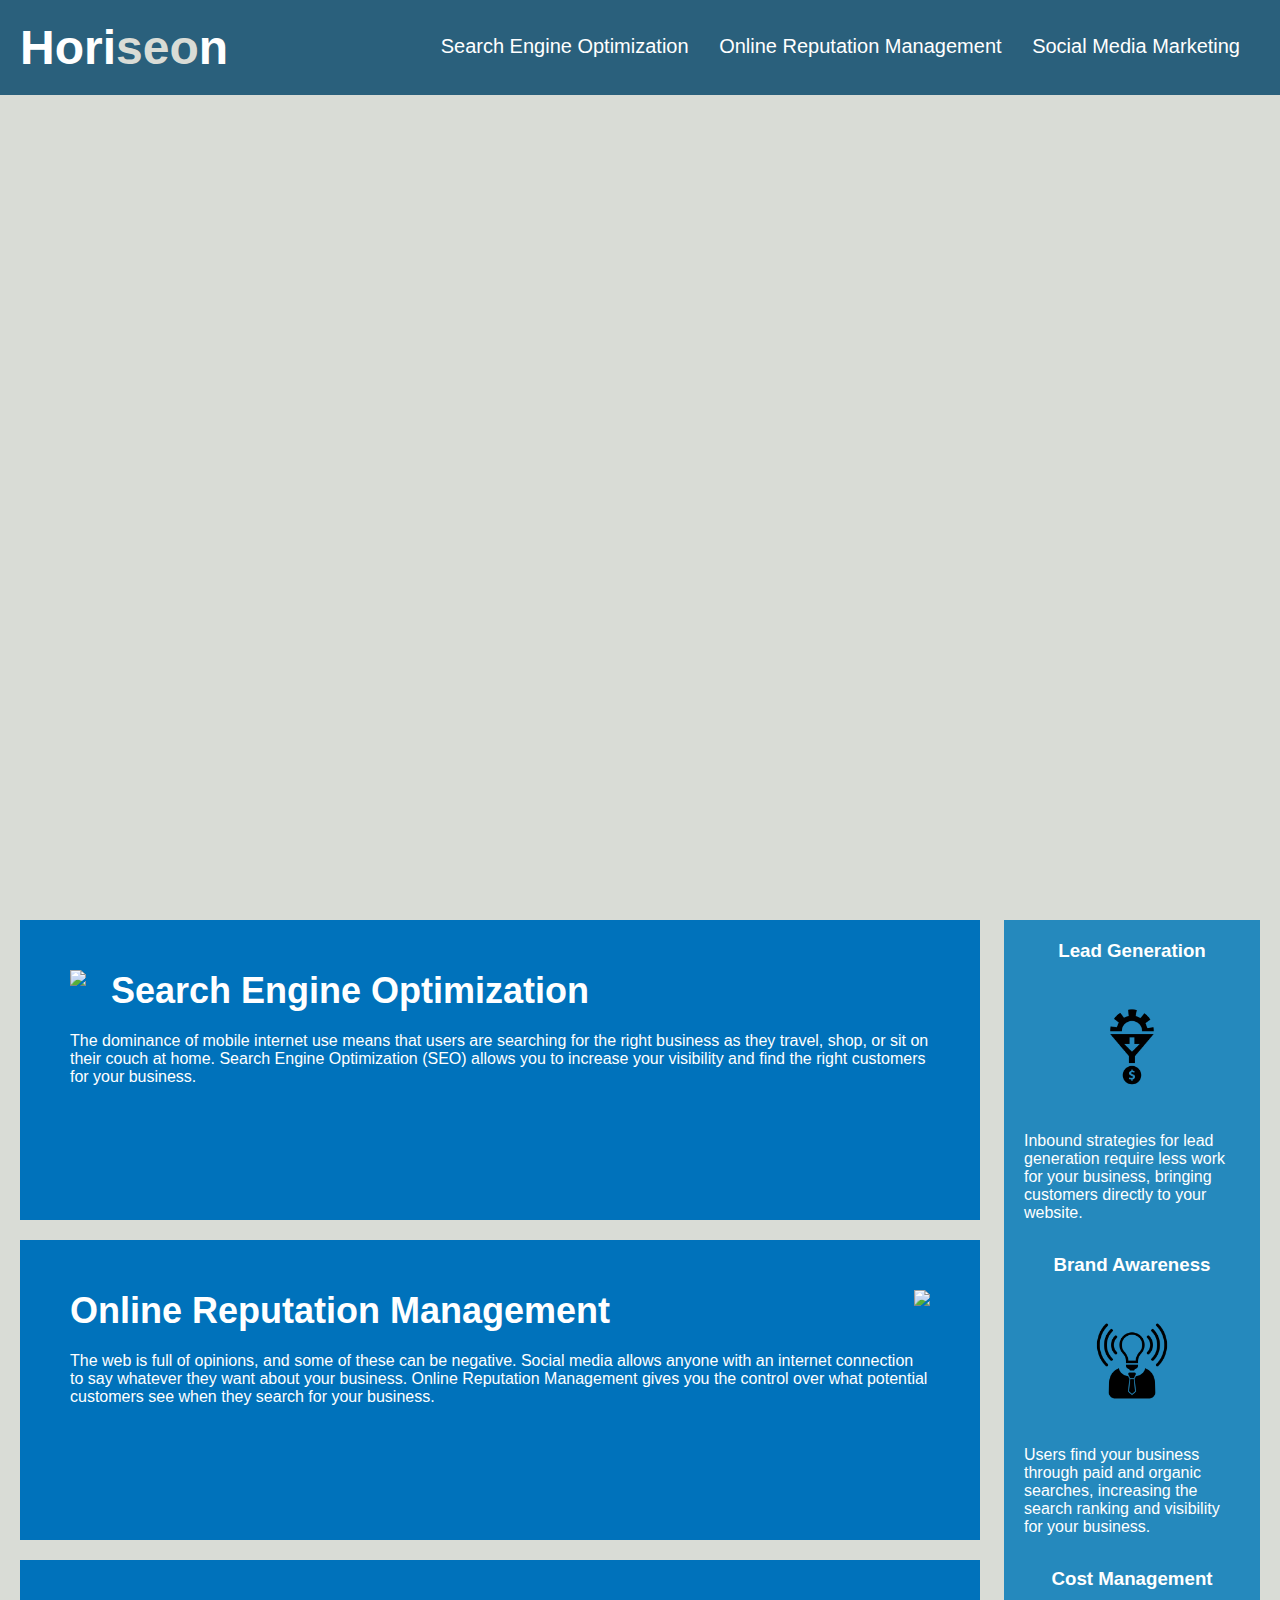
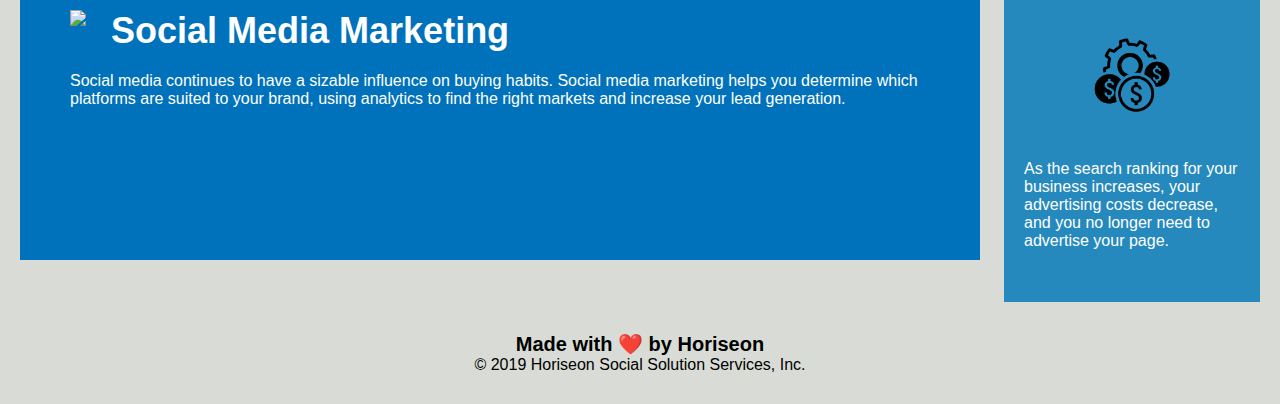
==== Develop/index.html @ 647784c7 "Added cloned content" ====
<!DOCTYPE html>
<html lang="en-us">

<head>
    <meta charset="UTF-8" />
    <link rel="stylesheet" href="./assets/css/style.css">
    <title>website</title>
</head>

<body>
    <div class="header">
        <h1>Hori<span class="seo">seo</span>n</h1>
        <div>
            <ul>
                <li>
                    <a href="#search-engine-optimization">Search Engine Optimization</a>
                </li>
                <li>
                    <a href="#online-reputation-management">Online Reputation Management</a>
                </li>
                <li>
                    <a href="#social-media-marketing">Social Media Marketing</a>
                </li>
            </ul>
        </div>
    </div>
    <div class="hero"></div>
    <div class="content">
        <div class="search-engine-optimization">
            <img src="./assets/images/search-engine-optimization.jpg" class="float-left" />
            <h2>Search Engine Optimization</h2>
            <p>
                The dominance of mobile internet use means that users are searching for the right business as they travel, shop, or sit on their couch at home. Search Engine Optimization (SEO) allows you to increase your visibility and find the right customers for your business.
            </p>
        </div>
        <div id="online-reputation-management" class="online-reputation-management">
            <img src="./assets/images/online-reputation-management.jpg" class="float-right" />
            <h2>Online Reputation Management</h2>
            <p>
                The web is full of opinions, and some of these can be negative. Social media allows anyone with an internet connection to say whatever they want about your business. Online Reputation Management gives you the control over what potential customers see when they search for your business.
            </p>
        </div>
        <div id="social-media-marketing" class="social-media-marketing">
            <img src="./assets/images/social-media-marketing.jpg" class="float-left" />
            <h2>Social Media Marketing</h2>
            <p>
                Social media continues to have a sizable influence on buying habits. Social media marketing helps you determine which platforms are suited to your brand, using analytics to find the right markets and increase your lead generation.
            </p>
        </div>
    </div>
    <div class="benefits">
        <div class="benefit-lead">
            <h3>Lead Generation</h3>
            <img src="./assets/images/lead-generation.png" />
            <p>
                Inbound strategies for lead generation require less work for your business, bringing customers directly to your website.
            </p>
        </div>
        <div class="benefit-brand">
            <h3>Brand Awareness</h3>
            <img src="./assets/images/brand-awareness.png" />
            <p>
                Users find your business through paid and organic searches, increasing the search ranking and visibility for your business.
            </p>
        </div>
        <div class="benefit-cost">
            <h3>Cost Management</h3>
            <img src="./assets/images/cost-management.png"></img>
            <p>
                As the search ranking for your business increases, your advertising costs decrease, and you no longer need to advertise your page.
            </p>
        </div>
    </div>
    <div class="footer">
        <h2>Made with ❤️️ by Horiseon</h2>
        <p>
            &copy; 2019 Horiseon Social Solution Services, Inc.
        </p>
    </div>
</body>

</html>
---- Develop/assets/css/style.css ----
* {
    box-sizing: border-box;
    padding: 0;
    margin: 0;
}

body {
    background-color: #d9dcd6;
}

.header {
    padding: 20px;
    font-family: 'Trebuchet MS', 'Lucida Sans Unicode', 'Lucida Grande', 'Lucida Sans', Arial, sans-serif;
    background-color: #2a607c;
    color: #ffffff;
}

.header h1 {
    display: inline-block;
    font-size: 48px;
}

.header h1 .seo {
    color: #d9dcd6;
}

.header div {
    padding-top: 15px;
    margin-right: 20px;
    float: right;
    font-family: 'Gill Sans', 'Gill Sans MT', Calibri, 'Trebuchet MS', sans-serif;
    font-size: 20px;
}

.header div ul {
    list-style-type: none;
}

.header div ul li {
    display: inline-block;
    margin-left: 25px;
}

a {
    color: #ffffff;
    text-decoration: none;
}

p {
    font-size: 16px;
}

.hero {
    height: 800px;
    width: 100%;
    margin-bottom: 25px;
    background-image: url("../images/digital-marketing-meeting.jpg");
    background-size: cover;
    background-position: center;
}

.float-left {
    float: left;
    margin-right: 25px;
}

.float-right {
    float: right;
    margin-left: 25px;
}

.content {
    width: 75%;
    display: inline-block;
    margin-left: 20px;
}

.benefits {
    margin-right: 20px;
    padding: 20px;
    clear: both;
    float: right;
    width: 20%;
    height: 100%;
    font-family: 'Gill Sans', 'Gill Sans MT', Calibri, 'Trebuchet MS', sans-serif;
    background-color: #2589bd;
}

.benefit-lead {
    margin-bottom: 32px;
    color: #ffffff;
}

.benefit-brand {
    margin-bottom: 32px;
    color: #ffffff;
}

.benefit-cost {
    margin-bottom: 32px;
    color: #ffffff;
}

.benefit-lead h3 {
    margin-bottom: 10px;
    text-align: center;
}

.benefit-brand h3 {
    margin-bottom: 10px;
    text-align: center;
}

.benefit-cost h3 {
    margin-bottom: 10px;
    text-align: center;
}

.benefit-lead img {
    display: block;
    margin: 10px auto;
    max-width: 150px;
}

.benefit-brand img {
    display: block;
    margin: 10px auto;
    max-width: 150px;
}

.benefit-cost img {
    display: block;
    margin: 10px auto;
    max-width: 150px;
}

.search-engine-optimization {
    margin-bottom: 20px;
    padding: 50px;
    height: 300px;
    font-family: 'Gill Sans', 'Gill Sans MT', Calibri, 'Trebuchet MS', sans-serif;
    background-color: #0072bb;
    color: #ffffff;
}

.online-reputation-management {
    margin-bottom: 20px;
    padding: 50px;
    height: 300px;
    font-family: 'Gill Sans', 'Gill Sans MT', Calibri, 'Trebuchet MS', sans-serif;
    background-color: #0072bb;
    color: #ffffff;
}

.social-media-marketing {
    margin-bottom: 20px;
    padding: 50px;
    height: 300px;
    font-family: 'Gill Sans', 'Gill Sans MT', Calibri, 'Trebuchet MS', sans-serif;
    background-color: #0072bb;
    color: #ffffff;
}

.search-engine-optimization img {
    max-height: 200px;
}

.online-reputation-management img {
    max-height: 200px;
}

.social-media-marketing img {
    max-height: 200px;
}

.search-engine-optimization h2 {
    margin-bottom: 20px;
    font-size: 36px;
}

.online-reputation-management h2 {
    margin-bottom: 20px;
    font-size: 36px;
}

.social-media-marketing h2 {
    margin-bottom: 20px;
    font-size: 36px;
}

.footer {
    padding: 30px;
    clear: both;
    font-family: 'Trebuchet MS', 'Lucida Sans Unicode', 'Lucida Grande', 'Lucida Sans', Arial, sans-serif;
    text-align: center;
}

.footer h2 {
    font-size: 20px;
}
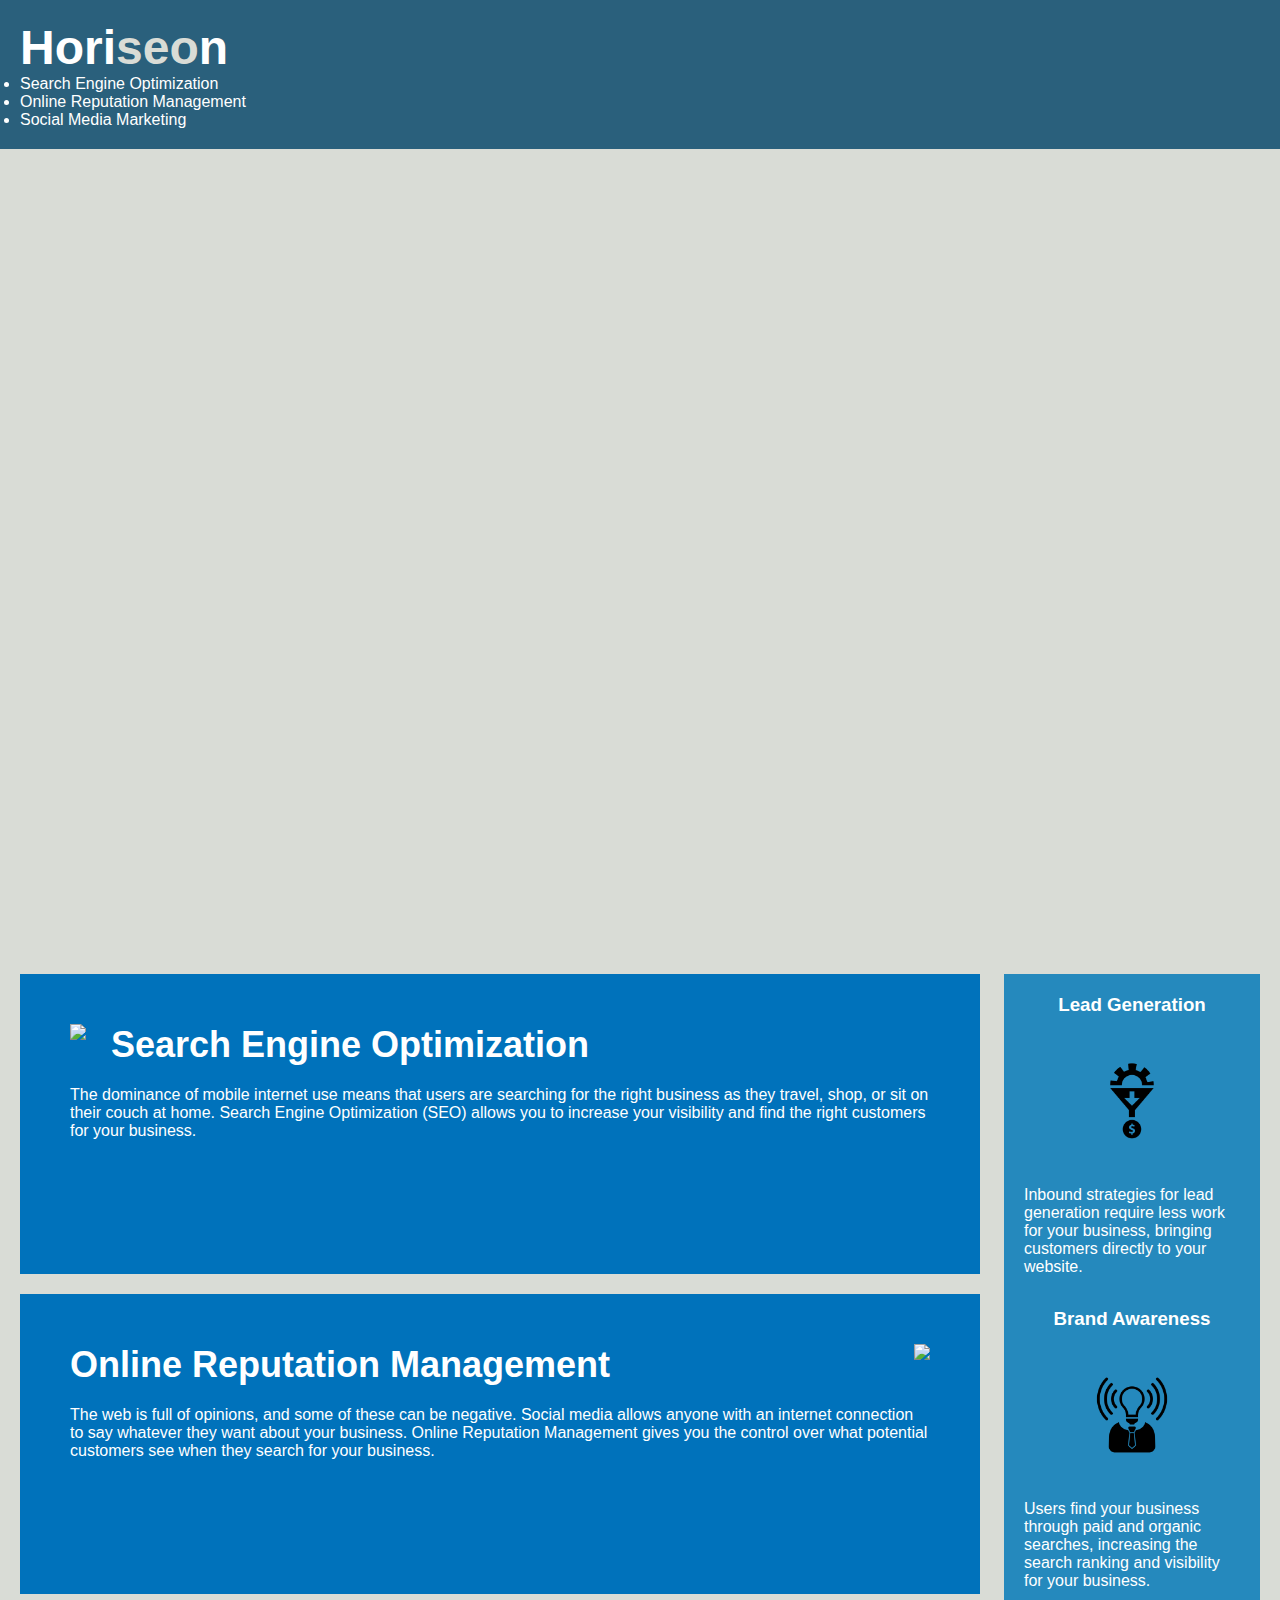
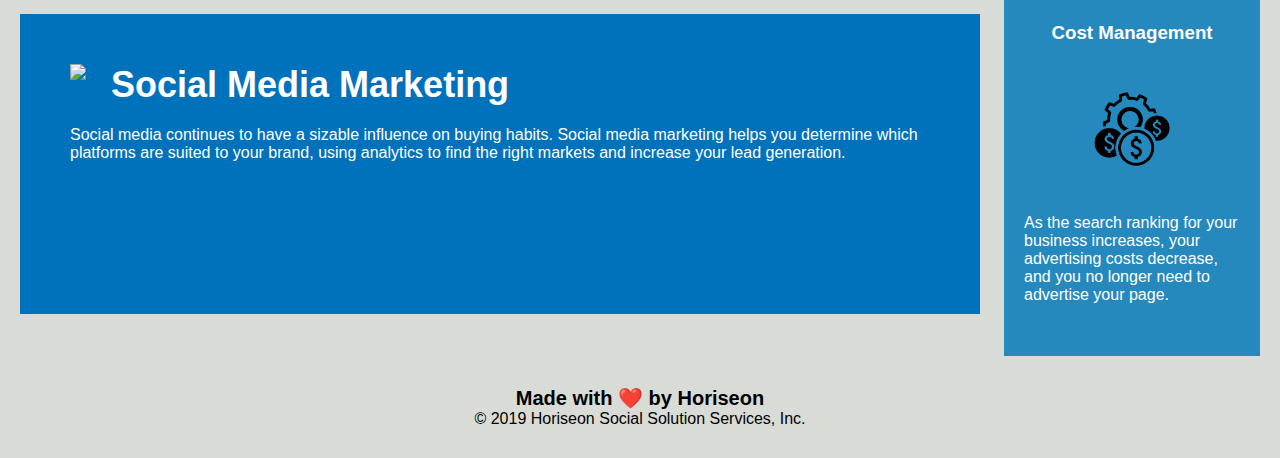
==== commit 7ebaa350: "Added comments to denote where changes are required" ====
--- a/Develop/index.html
+++ b/Develop/index.html
@@ -8,10 +8,12 @@
 </head>
 
 <body>
-    <div class="header">
+    <!--Changed div to section-->
+    <section class="header">
         <h1>Hori<span class="seo">seo</span>n</h1>
-        <div>
+        <p>
             <ul>
+                <!--Added alt attribute to hrefs-->
                 <li>
                     <a href="#search-engine-optimization">Search Engine Optimization</a>
                 </li>
@@ -22,11 +24,15 @@
                     <a href="#social-media-marketing">Social Media Marketing</a>
                 </li>
             </ul>
-        </div>
-    </div>
+        </p>
+    </section>
+    <!--Changed div to section-->
     <div class="hero"></div>
+    <!--Changed div to section-->
     <div class="content">
+        <!--Changed divs to articles-->
         <div class="search-engine-optimization">
+            <!--Added alt attribute to img-->
             <img src="./assets/images/search-engine-optimization.jpg" class="float-left" />
             <h2>Search Engine Optimization</h2>
             <p>
@@ -34,6 +40,7 @@
             </p>
         </div>
         <div id="online-reputation-management" class="online-reputation-management">
+            <!--Added alt attribute to img-->
             <img src="./assets/images/online-reputation-management.jpg" class="float-right" />
             <h2>Online Reputation Management</h2>
             <p>
@@ -41,6 +48,7 @@
             </p>
         </div>
         <div id="social-media-marketing" class="social-media-marketing">
+            <!--Added alt attribute to img-->
             <img src="./assets/images/social-media-marketing.jpg" class="float-left" />
             <h2>Social Media Marketing</h2>
             <p>
@@ -48,9 +56,12 @@
             </p>
         </div>
     </div>
-    <div class="benefits">
+    <!--Change div class=benefits to aside-->
+    <aside class="benefits">
+        <!--Change divs to article-->
         <div class="benefit-lead">
             <h3>Lead Generation</h3>
+            <!--Added alt attribute to img-->
             <img src="./assets/images/lead-generation.png" />
             <p>
                 Inbound strategies for lead generation require less work for your business, bringing customers directly to your website.
@@ -58,6 +69,7 @@
         </div>
         <div class="benefit-brand">
             <h3>Brand Awareness</h3>
+            <!--Added alt attribute to img-->
             <img src="./assets/images/brand-awareness.png" />
             <p>
                 Users find your business through paid and organic searches, increasing the search ranking and visibility for your business.
@@ -65,13 +77,15 @@
         </div>
         <div class="benefit-cost">
             <h3>Cost Management</h3>
+            <!--Added alt attribute to img-->
             <img src="./assets/images/cost-management.png"></img>
             <p>
                 As the search ranking for your business increases, your advertising costs decrease, and you no longer need to advertise your page.
             </p>
         </div>
-    </div>
-    <div class="footer">
+    </aside>
+    <!--Changed div to footer-->
+    <footer>
         <h2>Made with ❤️️ by Horiseon</h2>
         <p>
             &copy; 2019 Horiseon Social Solution Services, Inc.
--- a/Develop/assets/css/style.css
+++ b/Develop/assets/css/style.css
@@ -187,14 +187,14 @@
     margin-bottom: 20px;
     font-size: 36px;
 }
-
-.footer {
+/*Reformat .footer to "footer" */
+footer {
     padding: 30px;
     clear: both;
     font-family: 'Trebuchet MS', 'Lucida Sans Unicode', 'Lucida Grande', 'Lucida Sans', Arial, sans-serif;
     text-align: center;
 }
 
-.footer h2 {
+footer h2 {
     font-size: 20px;
 }
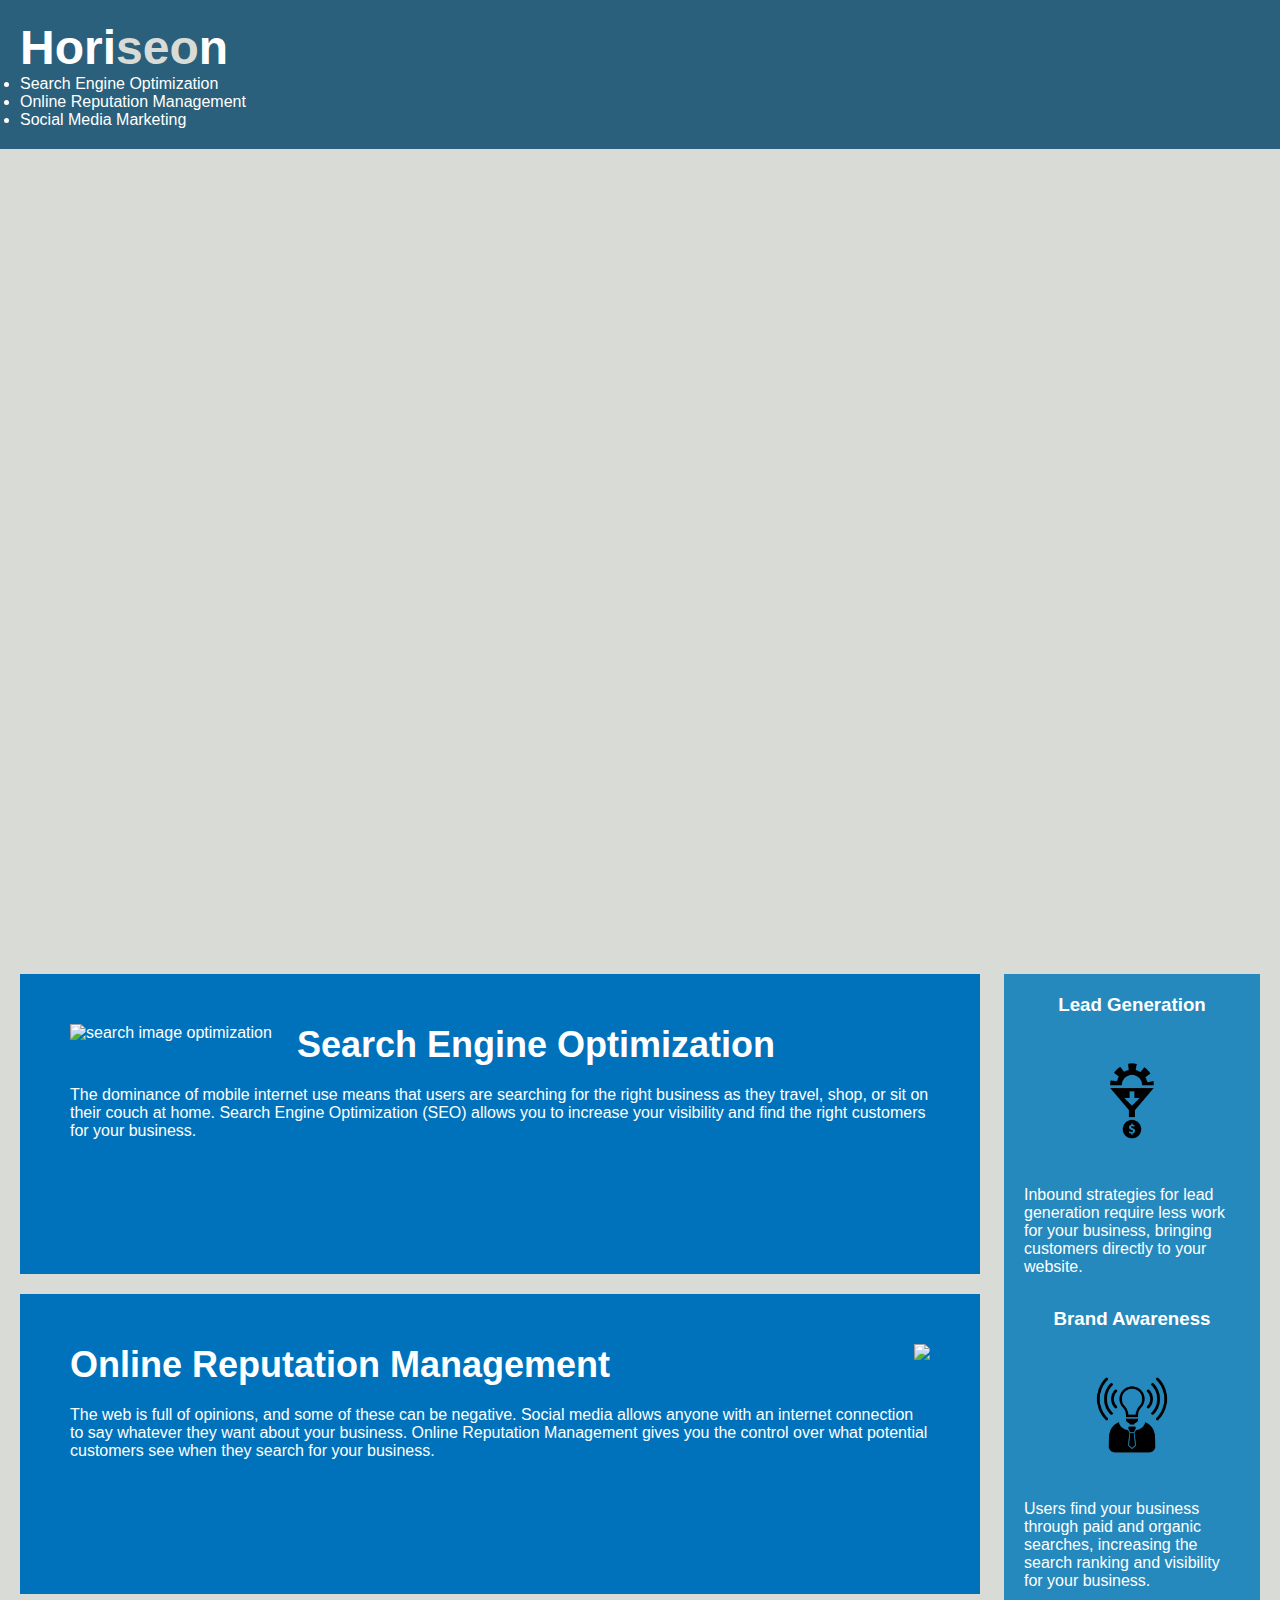
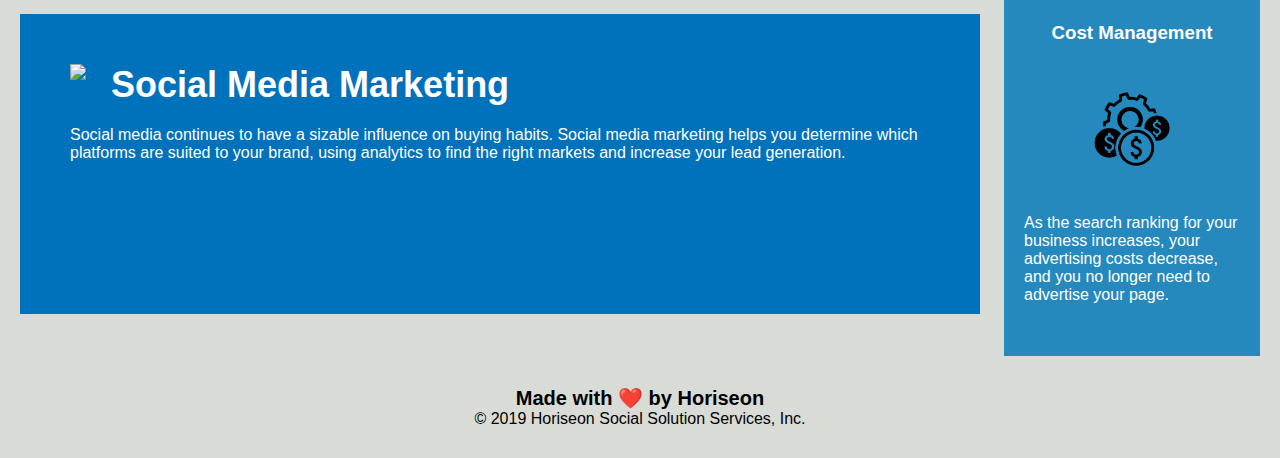
==== commit 1b3473e2: "Changed non-semantic tags to semantic tags" ====
--- a/Develop/index.html
+++ b/Develop/index.html
@@ -3,7 +3,8 @@
 
 <head>
     <meta charset="UTF-8" />
-    <link rel="stylesheet" href="./assets/css/style.css">
+    <!--Added type attribute-->
+    <link rel="stylesheet" type="text/css" href="./assets/css/style.css">
     <title>website</title>
 </head>
 
@@ -27,62 +28,62 @@
         </p>
     </section>
     <!--Changed div to section-->
-    <div class="hero"></div>
+    <section class="hero"></section>
     <!--Changed div to section-->
-    <div class="content">
+    <section class="content">
         <!--Changed divs to articles-->
-        <div class="search-engine-optimization">
+        <article class="search-engine-optimization">
             <!--Added alt attribute to img-->
-            <img src="./assets/images/search-engine-optimization.jpg" class="float-left" />
+            <img src="./assets/images/search-engine-optimization.jpg" alt="search image optimization" class="float-left" />
             <h2>Search Engine Optimization</h2>
             <p>
                 The dominance of mobile internet use means that users are searching for the right business as they travel, shop, or sit on their couch at home. Search Engine Optimization (SEO) allows you to increase your visibility and find the right customers for your business.
             </p>
-        </div>
-        <div id="online-reputation-management" class="online-reputation-management">
+        </article>
+        <article id="online-reputation-management" class="online-reputation-management">
             <!--Added alt attribute to img-->
             <img src="./assets/images/online-reputation-management.jpg" class="float-right" />
             <h2>Online Reputation Management</h2>
             <p>
                 The web is full of opinions, and some of these can be negative. Social media allows anyone with an internet connection to say whatever they want about your business. Online Reputation Management gives you the control over what potential customers see when they search for your business.
             </p>
-        </div>
-        <div id="social-media-marketing" class="social-media-marketing">
+        </article>
+        <article id="social-media-marketing" class="social-media-marketing">
             <!--Added alt attribute to img-->
             <img src="./assets/images/social-media-marketing.jpg" class="float-left" />
             <h2>Social Media Marketing</h2>
             <p>
                 Social media continues to have a sizable influence on buying habits. Social media marketing helps you determine which platforms are suited to your brand, using analytics to find the right markets and increase your lead generation.
             </p>
-        </div>
-    </div>
+        </article>
+    </section>
     <!--Change div class=benefits to aside-->
     <aside class="benefits">
         <!--Change divs to article-->
-        <div class="benefit-lead">
+        <article class="benefit-lead">
             <h3>Lead Generation</h3>
             <!--Added alt attribute to img-->
             <img src="./assets/images/lead-generation.png" />
             <p>
                 Inbound strategies for lead generation require less work for your business, bringing customers directly to your website.
             </p>
-        </div>
-        <div class="benefit-brand">
+        </article>
+        <article class="benefit-brand">
             <h3>Brand Awareness</h3>
             <!--Added alt attribute to img-->
             <img src="./assets/images/brand-awareness.png" />
             <p>
                 Users find your business through paid and organic searches, increasing the search ranking and visibility for your business.
             </p>
-        </div>
-        <div class="benefit-cost">
+        </article>
+        <article class="benefit-cost">
             <h3>Cost Management</h3>
             <!--Added alt attribute to img-->
             <img src="./assets/images/cost-management.png"></img>
             <p>
                 As the search ranking for your business increases, your advertising costs decrease, and you no longer need to advertise your page.
             </p>
-        </div>
+        </article>
     </aside>
     <!--Changed div to footer-->
     <footer>
@@ -90,7 +91,7 @@
         <p>
             &copy; 2019 Horiseon Social Solution Services, Inc.
         </p>
-    </div>
+    </footer>
 </body>
 
 </html>
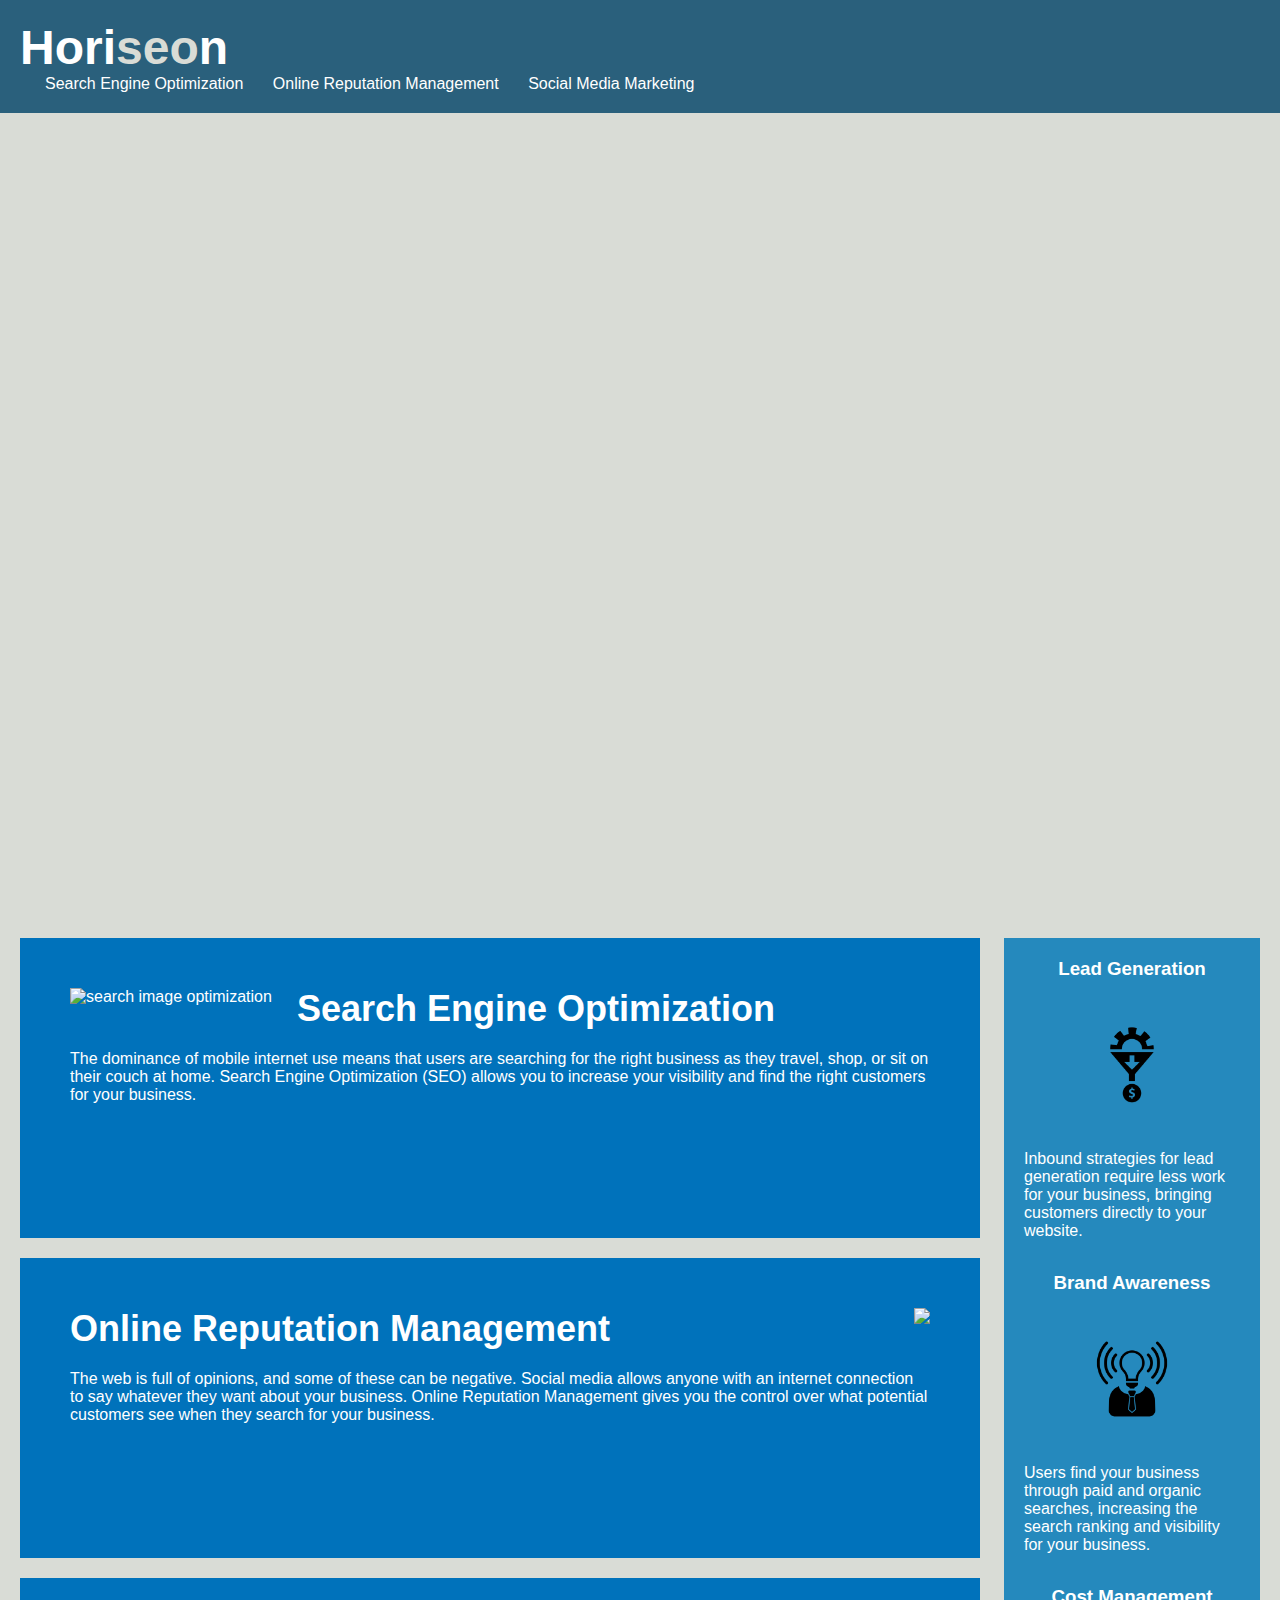
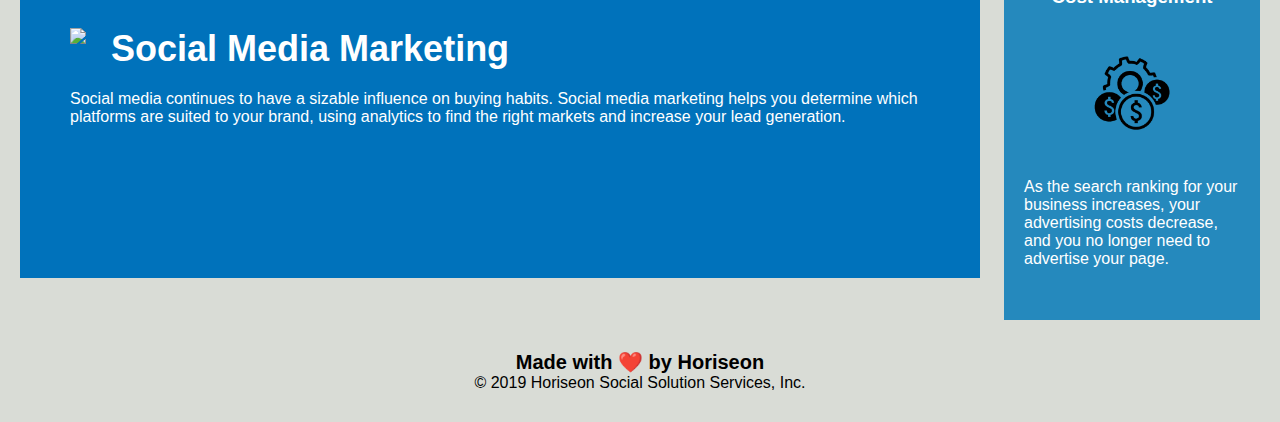
==== commit f61fe657: "Added id in section search-engine-optimization" ====
--- a/Develop/index.html
+++ b/Develop/index.html
@@ -9,8 +9,8 @@
 </head>
 
 <body>
-    <!--Changed div to section-->
-    <section class="header">
+    <!--Changed div to header-->
+    <header>
         <h1>Hori<span class="seo">seo</span>n</h1>
         <p>
             <ul>
@@ -26,13 +26,13 @@
                 </li>
             </ul>
         </p>
-    </section>
+    </header>
     <!--Changed div to section-->
     <section class="hero"></section>
     <!--Changed div to section-->
     <section class="content">
-        <!--Changed divs to articles-->
-        <article class="search-engine-optimization">
+        <!--Changed divs to articles, and added id to search engine optimization-->
+        <article id="search-engine-optimization" class="search-engine-optimization">
             <!--Added alt attribute to img-->
             <img src="./assets/images/search-engine-optimization.jpg" alt="search image optimization" class="float-left" />
             <h2>Search Engine Optimization</h2>
--- a/Develop/assets/css/style.css
+++ b/Develop/assets/css/style.css
@@ -8,23 +8,25 @@
     background-color: #d9dcd6;
 }
 
-.header {
+/*Changed ".header" to "header"*/
+
+header {
     padding: 20px;
     font-family: 'Trebuchet MS', 'Lucida Sans Unicode', 'Lucida Grande', 'Lucida Sans', Arial, sans-serif;
     background-color: #2a607c;
     color: #ffffff;
 }
 
-.header h1 {
+header h1 {
     display: inline-block;
     font-size: 48px;
 }
 
-.header h1 .seo {
+header h1 .seo {
     color: #d9dcd6;
 }
 
-.header div {
+header p {
     padding-top: 15px;
     margin-right: 20px;
     float: right;
@@ -32,11 +34,11 @@
     font-size: 20px;
 }
 
-.header div ul {
+header ul {
     list-style-type: none;
 }
 
-.header div ul li {
+header ul li {
     display: inline-block;
     margin-left: 25px;
 }
@@ -85,8 +87,13 @@
     font-family: 'Gill Sans', 'Gill Sans MT', Calibri, 'Trebuchet MS', sans-serif;
     background-color: #2589bd;
 }
-
-.benefit-lead {
+/*Consolidate benefit classes*/
+
+aside article {
+    margin-bottom: 32px;
+    color: #ffffff;
+}
+/*.benefit-lead {
     margin-bottom: 32px;
     color: #ffffff;
 }
@@ -100,7 +107,16 @@
     margin-bottom: 32px;
     color: #ffffff;
 }
-
+*/
+
+/*Consolidate h3*/
+
+h3 {
+    margin-bottom: 10px;
+    text-align: center;
+}
+
+/*
 .benefit-lead h3 {
     margin-bottom: 10px;
     text-align: center;
@@ -115,7 +131,17 @@
     margin-bottom: 10px;
     text-align: center;
 }
-
+*/
+
+/*Consolidate aside img css*/
+
+aside img {
+    display: block;
+    margin: 10px auto;
+    max-width: 150px;
+}
+
+/*
 .benefit-lead img {
     display: block;
     margin: 10px auto;
@@ -133,7 +159,19 @@
     margin: 10px auto;
     max-width: 150px;
 }
-
+*/
+
+/*Consolidate content class formatting*/
+
+section article {
+    margin-bottom: 20px;
+    padding: 50px;
+    height: 300px;
+    font-family: 'Gill Sans', 'Gill Sans MT', Calibri, 'Trebuchet MS', sans-serif;
+    background-color: #0072bb;
+    color: #ffffff;
+}
+/*
 .search-engine-optimization {
     margin-bottom: 20px;
     padding: 50px;
@@ -160,7 +198,16 @@
     background-color: #0072bb;
     color: #ffffff;
 }
-
+*/
+
+
+/*Consolidate section image css*/
+
+section img {
+    max-height: 200px; 
+}
+
+/*
 .search-engine-optimization img {
     max-height: 200px;
 }
@@ -172,7 +219,16 @@
 .social-media-marketing img {
     max-height: 200px;
 }
-
+*/
+
+/*Consolidate section h2 css*/
+
+section h2 {
+    margin-bottom: 20px;
+    font-size: 36px;   
+}
+
+/*
 .search-engine-optimization h2 {
     margin-bottom: 20px;
     font-size: 36px;
@@ -187,7 +243,9 @@
     margin-bottom: 20px;
     font-size: 36px;
 }
-/*Reformat .footer to "footer" */
+*/
+
+/*Reformat ".footer" to "footer" */
 footer {
     padding: 30px;
     clear: both;
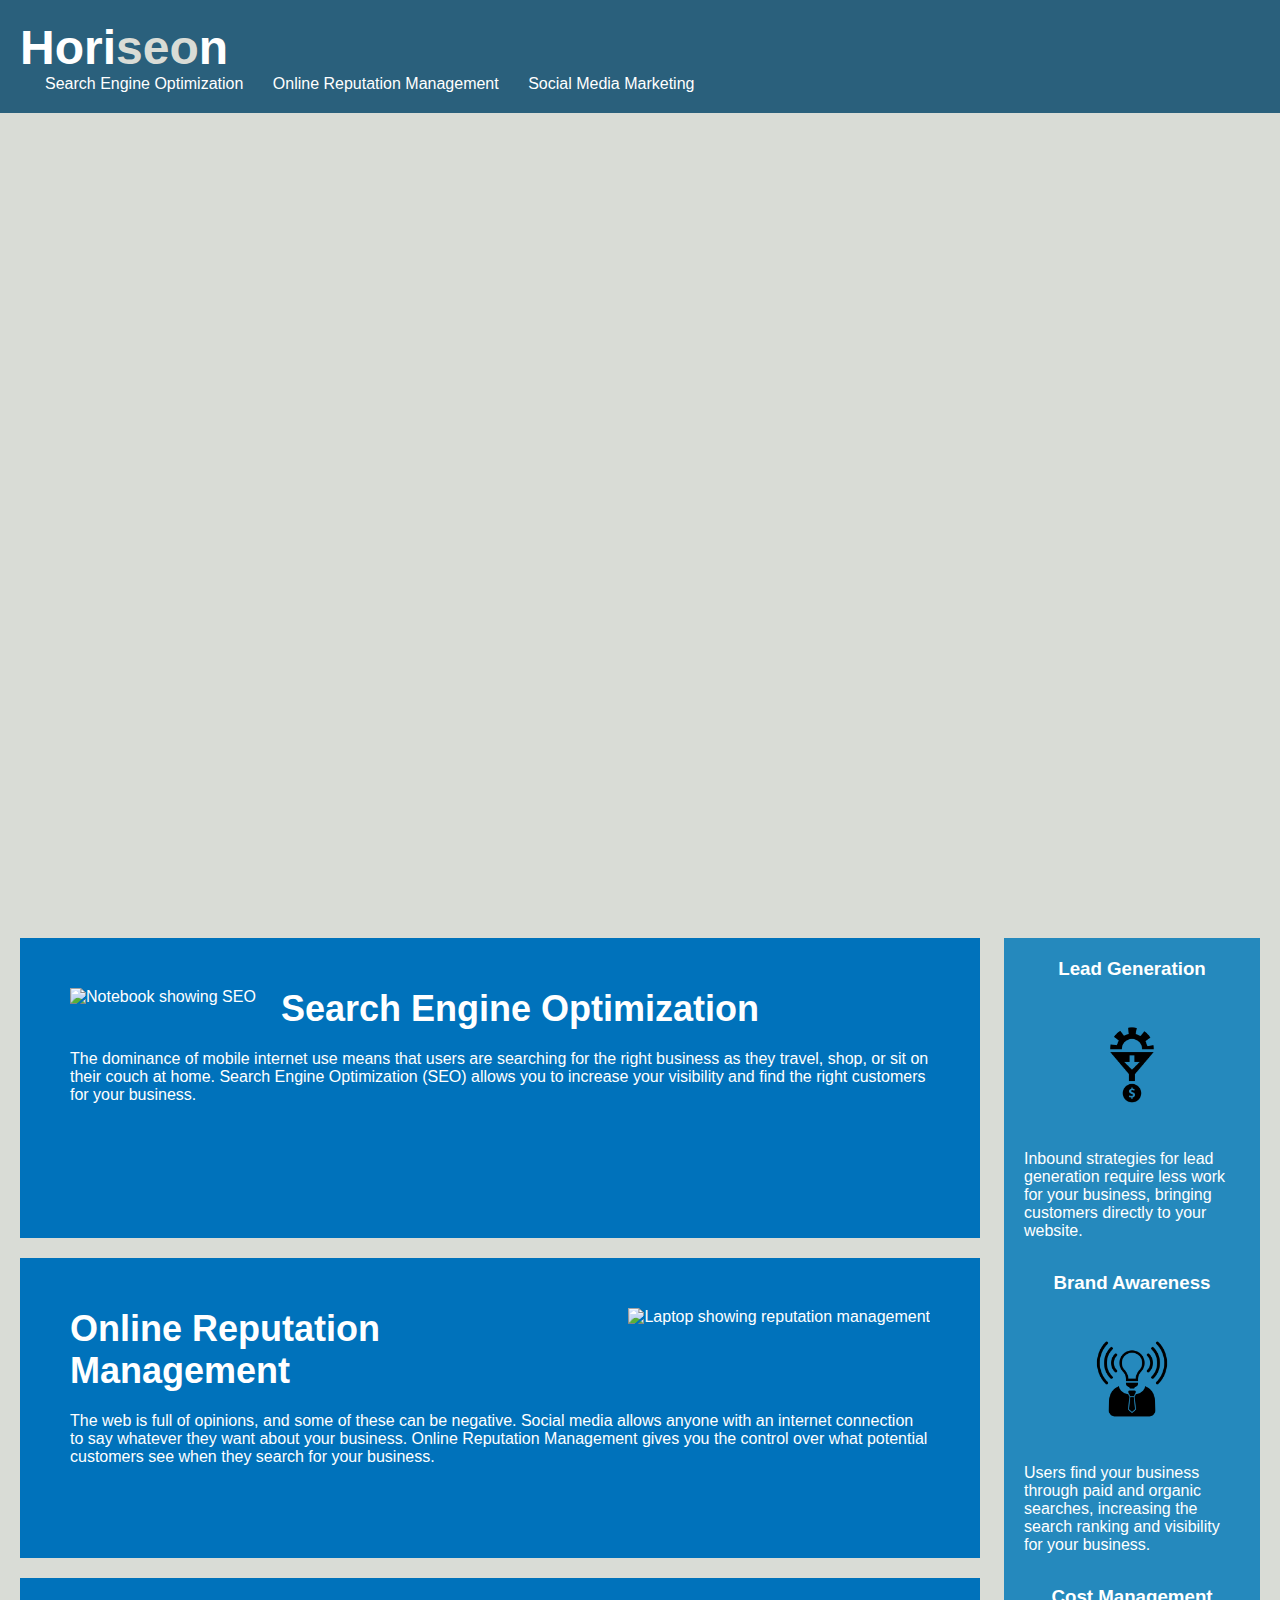
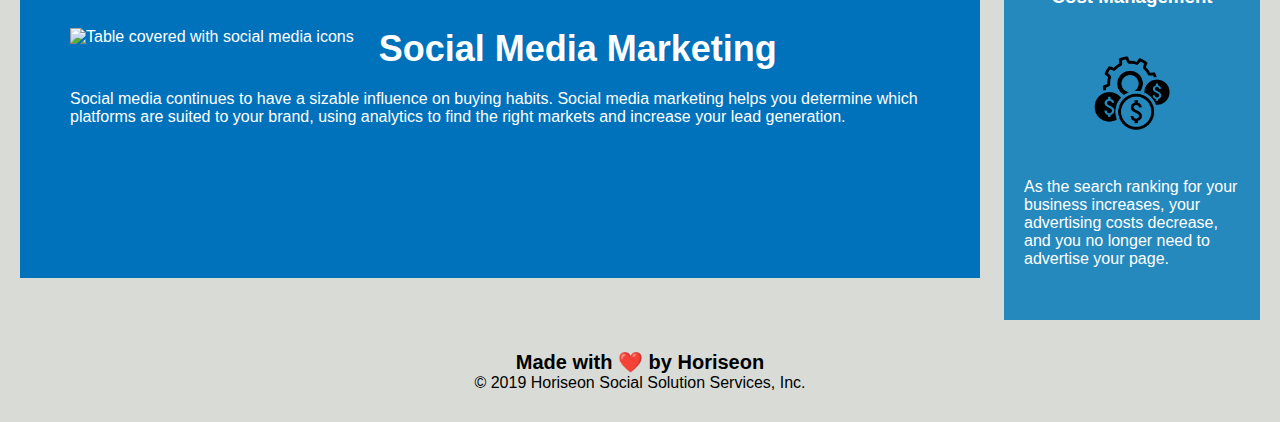
==== commit c398a568: "Added alt attributes" ====
--- a/Develop/index.html
+++ b/Develop/index.html
@@ -5,7 +5,8 @@
     <meta charset="UTF-8" />
     <!--Added type attribute-->
     <link rel="stylesheet" type="text/css" href="./assets/css/style.css">
-    <title>website</title>
+    <!--Changed title text to make more descriptive-->
+    <title>Horiseon Homepage</title>
 </head>
 
 <body>
@@ -16,13 +17,13 @@
             <ul>
                 <!--Added alt attribute to hrefs-->
                 <li>
-                    <a href="#search-engine-optimization">Search Engine Optimization</a>
+                    <a href="#search-engine-optimization" alt="search engine optimation">Search Engine Optimization</a>
                 </li>
                 <li>
-                    <a href="#online-reputation-management">Online Reputation Management</a>
+                    <a href="#online-reputation-management" alt="online reputation management">Online Reputation Management</a>
                 </li>
                 <li>
-                    <a href="#social-media-marketing">Social Media Marketing</a>
+                    <a href="#social-media-marketing" alt="social media marketing">Social Media Marketing</a>
                 </li>
             </ul>
         </p>
@@ -34,7 +35,7 @@
         <!--Changed divs to articles, and added id to search engine optimization-->
         <article id="search-engine-optimization" class="search-engine-optimization">
             <!--Added alt attribute to img-->
-            <img src="./assets/images/search-engine-optimization.jpg" alt="search image optimization" class="float-left" />
+            <img src="./assets/images/search-engine-optimization.jpg" alt="Notebook showing SEO" class="float-left" />
             <h2>Search Engine Optimization</h2>
             <p>
                 The dominance of mobile internet use means that users are searching for the right business as they travel, shop, or sit on their couch at home. Search Engine Optimization (SEO) allows you to increase your visibility and find the right customers for your business.
@@ -42,7 +43,7 @@
         </article>
         <article id="online-reputation-management" class="online-reputation-management">
             <!--Added alt attribute to img-->
-            <img src="./assets/images/online-reputation-management.jpg" class="float-right" />
+            <img src="./assets/images/online-reputation-management.jpg" alt="Laptop showing reputation management" class="float-right" />
             <h2>Online Reputation Management</h2>
             <p>
                 The web is full of opinions, and some of these can be negative. Social media allows anyone with an internet connection to say whatever they want about your business. Online Reputation Management gives you the control over what potential customers see when they search for your business.
@@ -50,7 +51,7 @@
         </article>
         <article id="social-media-marketing" class="social-media-marketing">
             <!--Added alt attribute to img-->
-            <img src="./assets/images/social-media-marketing.jpg" class="float-left" />
+            <img src="./assets/images/social-media-marketing.jpg" alt="Table covered with social media icons" class="float-left" />
             <h2>Social Media Marketing</h2>
             <p>
                 Social media continues to have a sizable influence on buying habits. Social media marketing helps you determine which platforms are suited to your brand, using analytics to find the right markets and increase your lead generation.
@@ -63,7 +64,7 @@
         <article class="benefit-lead">
             <h3>Lead Generation</h3>
             <!--Added alt attribute to img-->
-            <img src="./assets/images/lead-generation.png" />
+            <img src="./assets/images/lead-generation.png" alt="Funnel work to money"/>
             <p>
                 Inbound strategies for lead generation require less work for your business, bringing customers directly to your website.
             </p>
@@ -71,7 +72,7 @@
         <article class="benefit-brand">
             <h3>Brand Awareness</h3>
             <!--Added alt attribute to img-->
-            <img src="./assets/images/brand-awareness.png" />
+            <img src="./assets/images/brand-awareness.png" alt="Lightbulb-headed business person"/>
             <p>
                 Users find your business through paid and organic searches, increasing the search ranking and visibility for your business.
             </p>
@@ -79,7 +80,7 @@
         <article class="benefit-cost">
             <h3>Cost Management</h3>
             <!--Added alt attribute to img-->
-            <img src="./assets/images/cost-management.png"></img>
+            <img src="./assets/images/cost-management.png" alt="Cost management icon"></img>
             <p>
                 As the search ranking for your business increases, your advertising costs decrease, and you no longer need to advertise your page.
             </p>
